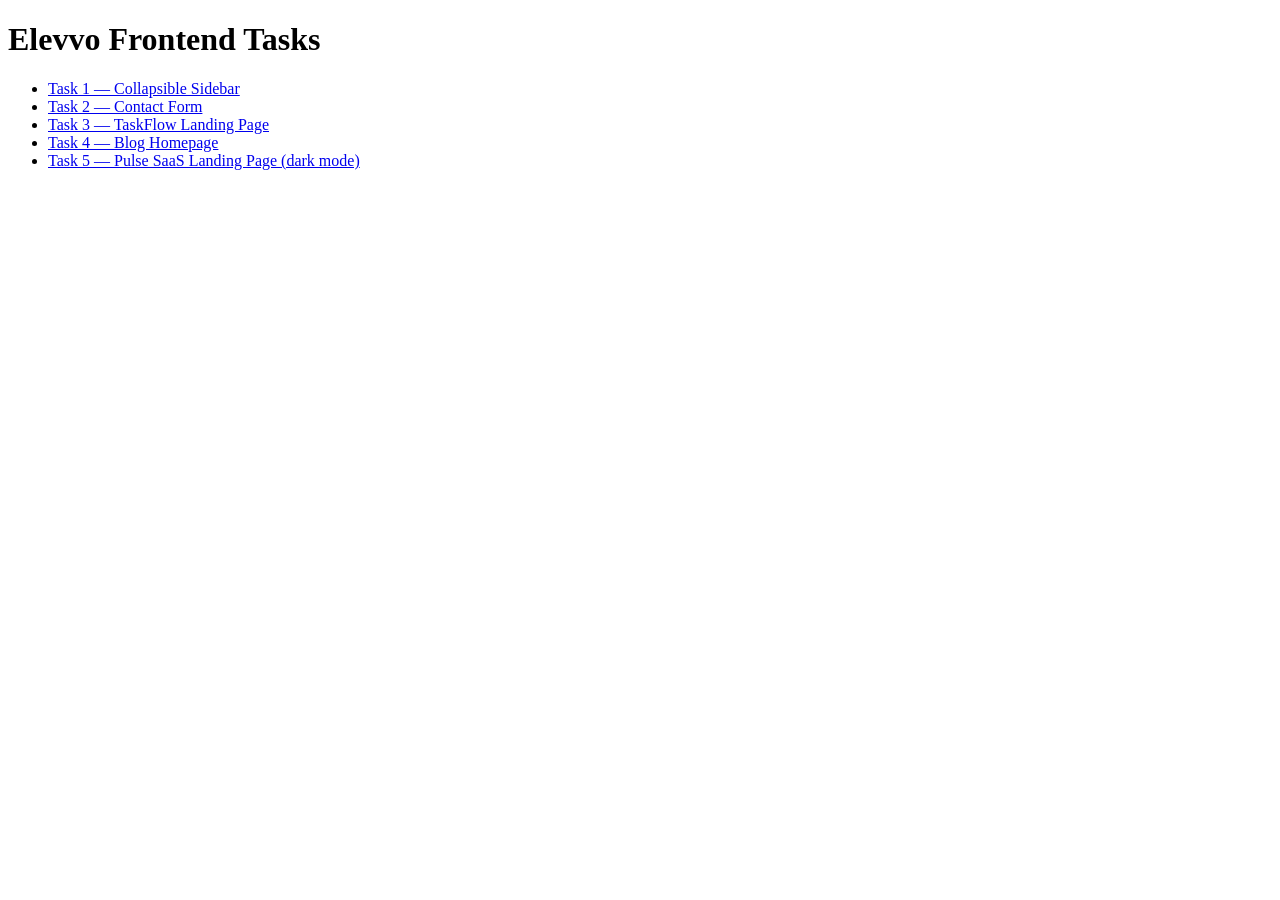
==== index.html @ daf045ad "Initial commit: Elevvo frontend tasks 1-5" ====
<!DOCTYPE html>
<html lang="en">
<head>
  <meta charset="UTF-8" />
  <meta name="viewport" content="width=device-width, initial-scale=1.0" />
  <title>Elevvo Frontend Tasks</title>
  <link rel="stylesheet" href="style.css" />
</head>
<body>
  <main>
    <h1>Elevvo Frontend Tasks</h1>
    <ul>
      <!-- Add a new <li> for every task you complete -->
      <li><a href="task-1/">Task 1 — Collapsible Sidebar</a></li>
      <li><a href="task-2/">Task 2 — Contact Form</a></li>
      <li><a href="task-3/">Task 3 — TaskFlow Landing Page</a></li>
      <li><a href="task-4/">Task 4 — Blog Homepage</a></li>
      <li><a href="task-5/">Task 5 — Pulse SaaS Landing Page (dark mode)</a></li>
    </ul>
  </main>
</body>
</html>
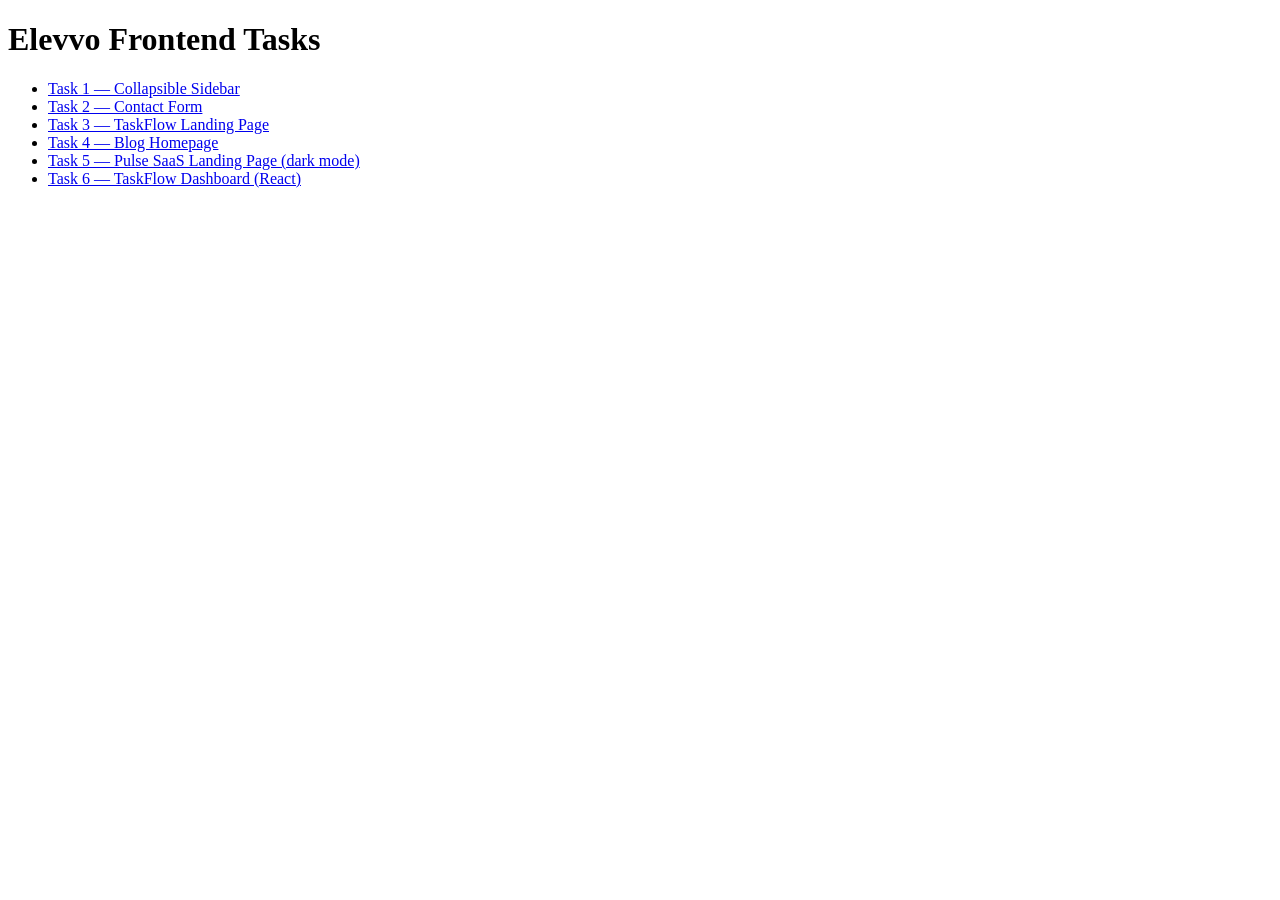
==== commit 4e8fcd70: "Add Task 6 link to hub" ====
--- a/index.html
+++ b/index.html
@@ -16,6 +16,7 @@
       <li><a href="task-3/">Task 3 — TaskFlow Landing Page</a></li>
       <li><a href="task-4/">Task 4 — Blog Homepage</a></li>
       <li><a href="task-5/">Task 5 — Pulse SaaS Landing Page (dark mode)</a></li>
+      <li><a href="https://willvviana.github.io/taskflow-dashboard/" target="_blank" rel="noopener">Task 6 — TaskFlow Dashboard (React)</a></li>
     </ul>
   </main>
 </body>
